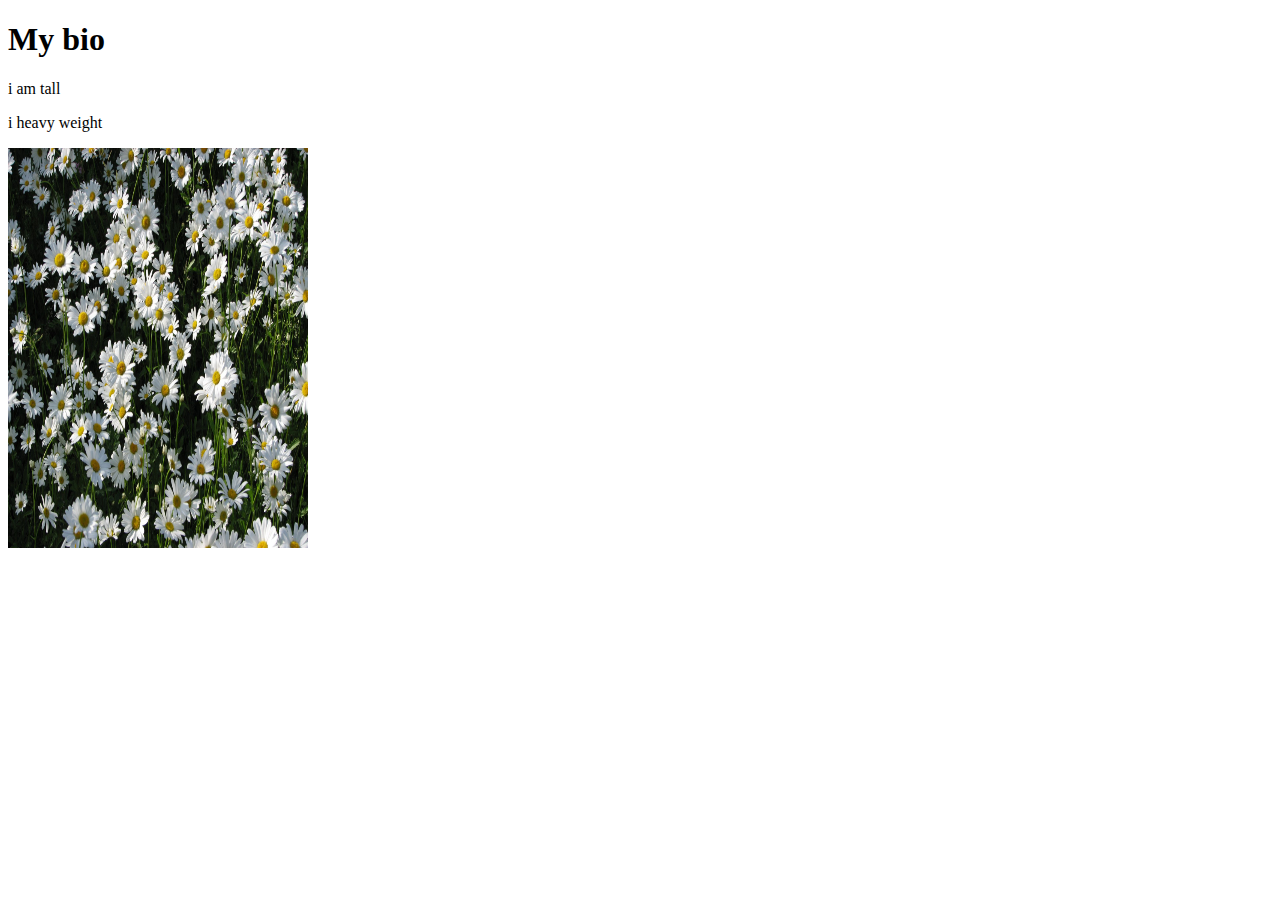
==== index.html @ f8566fb0 "add image" ====
<!DOCTYPE html>
<html lang="en">
<head>
    <meta charset="UTF-8">
    <meta http-equiv="X-UA-Compatible" content="IE=edge">
    <meta name="viewport" content="width=device-width, initial-scale=1.0">
    <title>Hellen</title>
    <link rel="stylesheet" href="CSS/style.css">
</head>
<body>
  <h1>My bio</h1> 
  <div>
    <p>i am tall</p>
    <p>i heavy weight</p>
  </div> 
  <div>
  <img src="images/daisys-1392171.jpg" 
  alt="image not found"
  width=300
  height=400>

  </div>
</body>
</html>
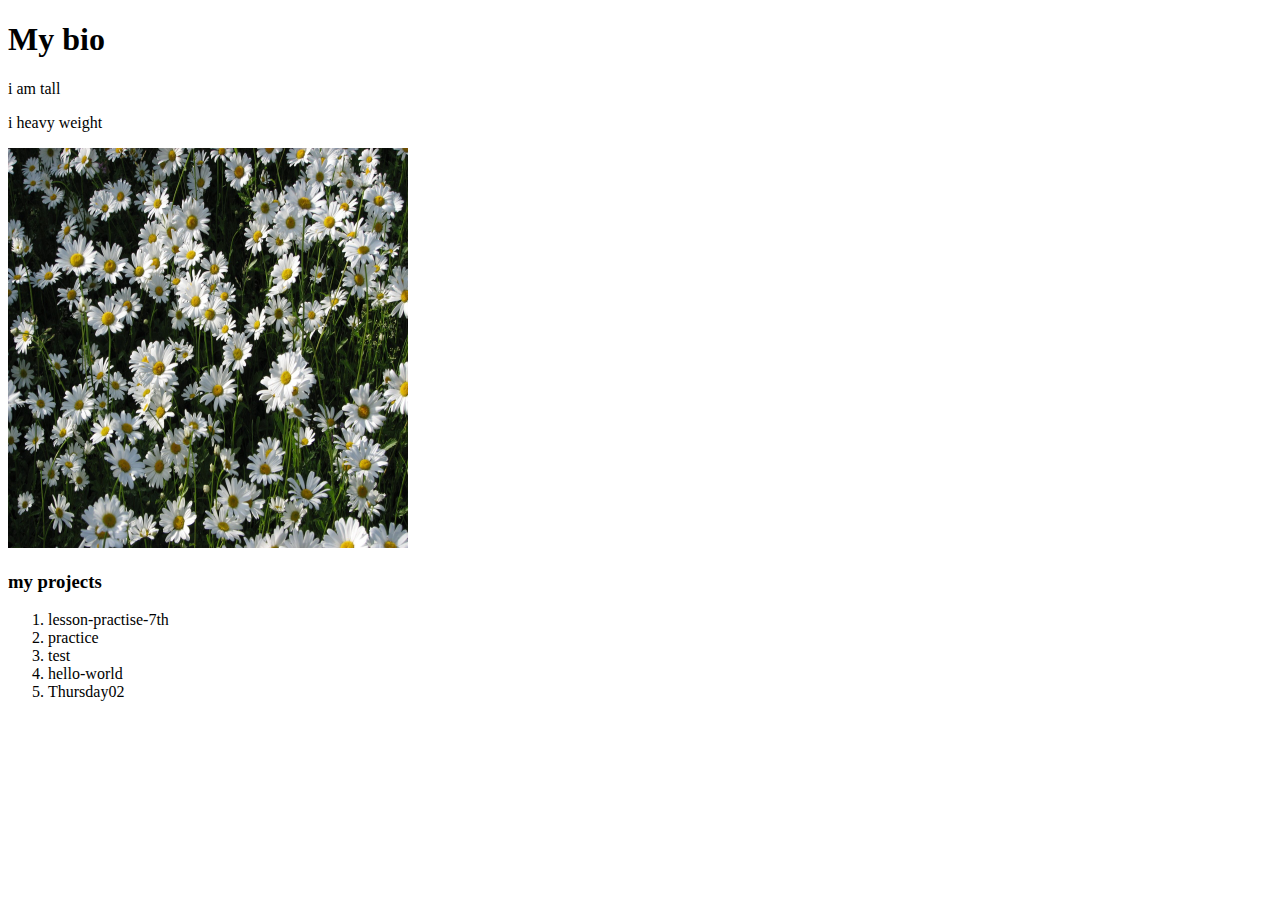
==== commit 9e186f6f: "added projects" ====
--- a/index.html
+++ b/index.html
@@ -16,8 +16,19 @@
   <div>
   <img src="images/daisys-1392171.jpg" 
   alt="image not found"
-  width=300
+  width=400
   height=400>
+  <div>
+<h3>my projects</h3>
+<ol>
+    <li>lesson-practise-7th</li>
+    <li>practice</li>
+    <li>test</li>
+    <li>hello-world</li>
+    <li>Thursday02</li>
+
+</ol>
+  </div>
 
   </div>
 </body>
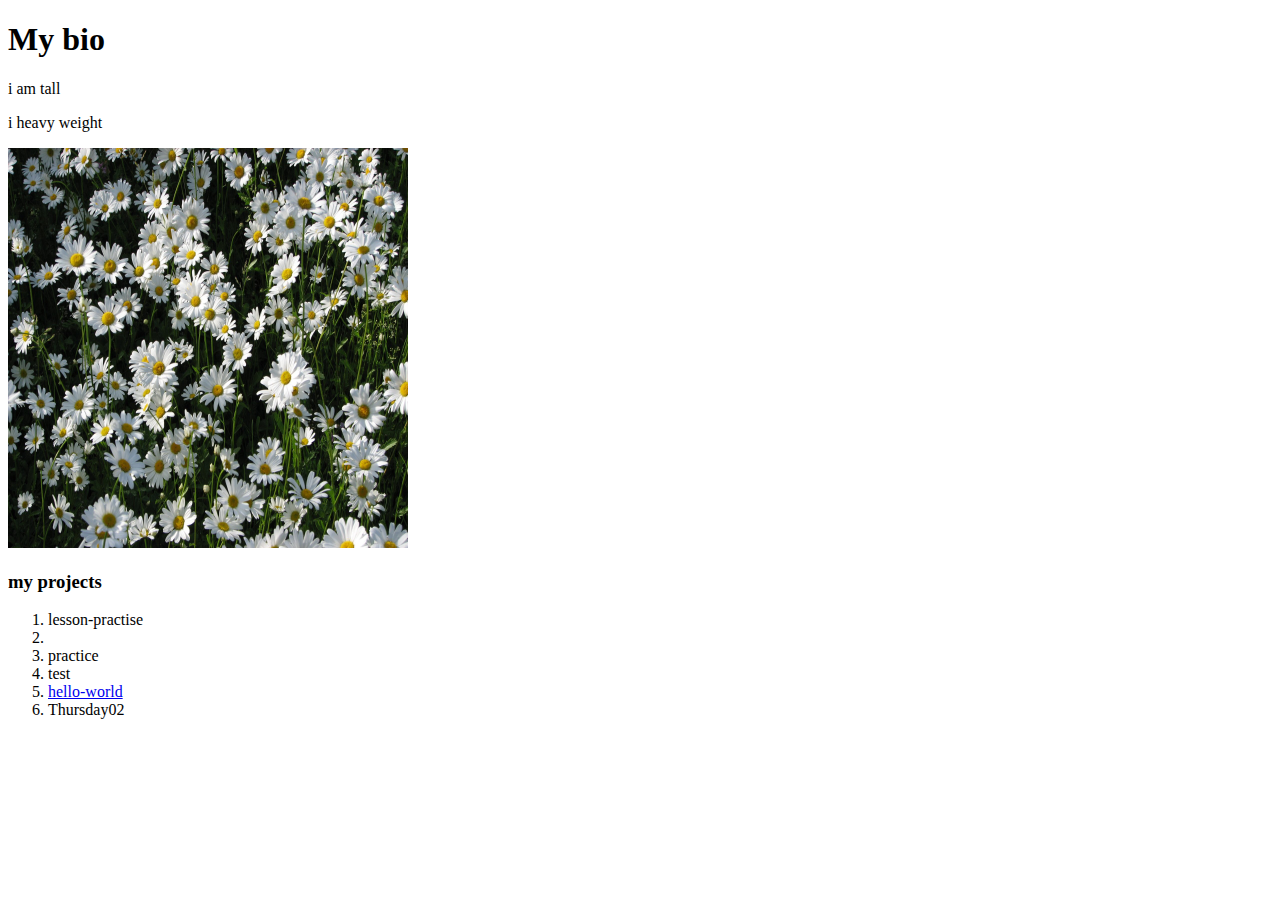
==== commit c59a8e6d: "add links" ====
--- a/index.html
+++ b/index.html
@@ -21,10 +21,10 @@
   <div>
 <h3>my projects</h3>
 <ol>
-    <li>lesson-practise-7th</li>
+    <li>lesson-practise<li>
     <li>practice</li>
     <li>test</li>
-    <li>hello-world</li>
+    <li><a href="https://github.com/hwaweru/hello-world.git" target="_blank">hello-world</a></li>
     <li>Thursday02</li>
 
 </ol>
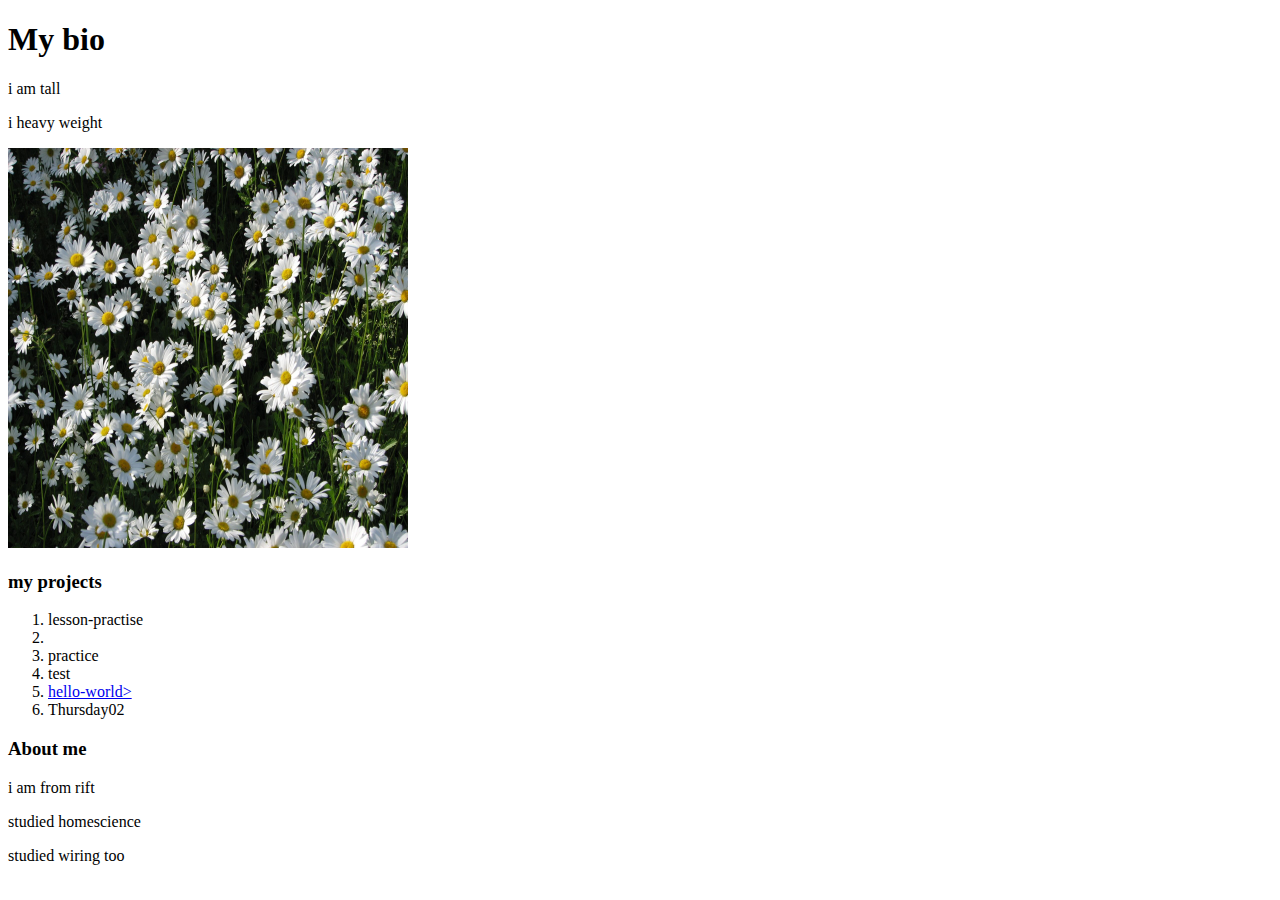
==== commit be666838: "add descr" ====
--- a/index.html
+++ b/index.html
@@ -22,14 +22,22 @@
 <h3>my projects</h3>
 <ol>
     <li>lesson-practise<li>
-    <li>practice</li>
+    <li><a href="https://github.com/hwaweru/lesson-practise-7th.git"target="_blank"></a>practice</a></li>
     <li>test</li>
-    <li><a href="https://github.com/hwaweru/hello-world.git" target="_blank">hello-world</a></li>
+    <li><a href="https://github.com/hwaweru/hello-world.git" target="_blank">hello-world></a></li>
     <li>Thursday02</li>
 
 </ol>
   </div>
+  <div>
+    <h3>About me</h3>
+   <p>i am from rift</p>
+   <p>studied homescience</p>
+   <p>studied wiring too</p>
+  </div>
 
+
+</p>
   </div>
 </body>
 </html>
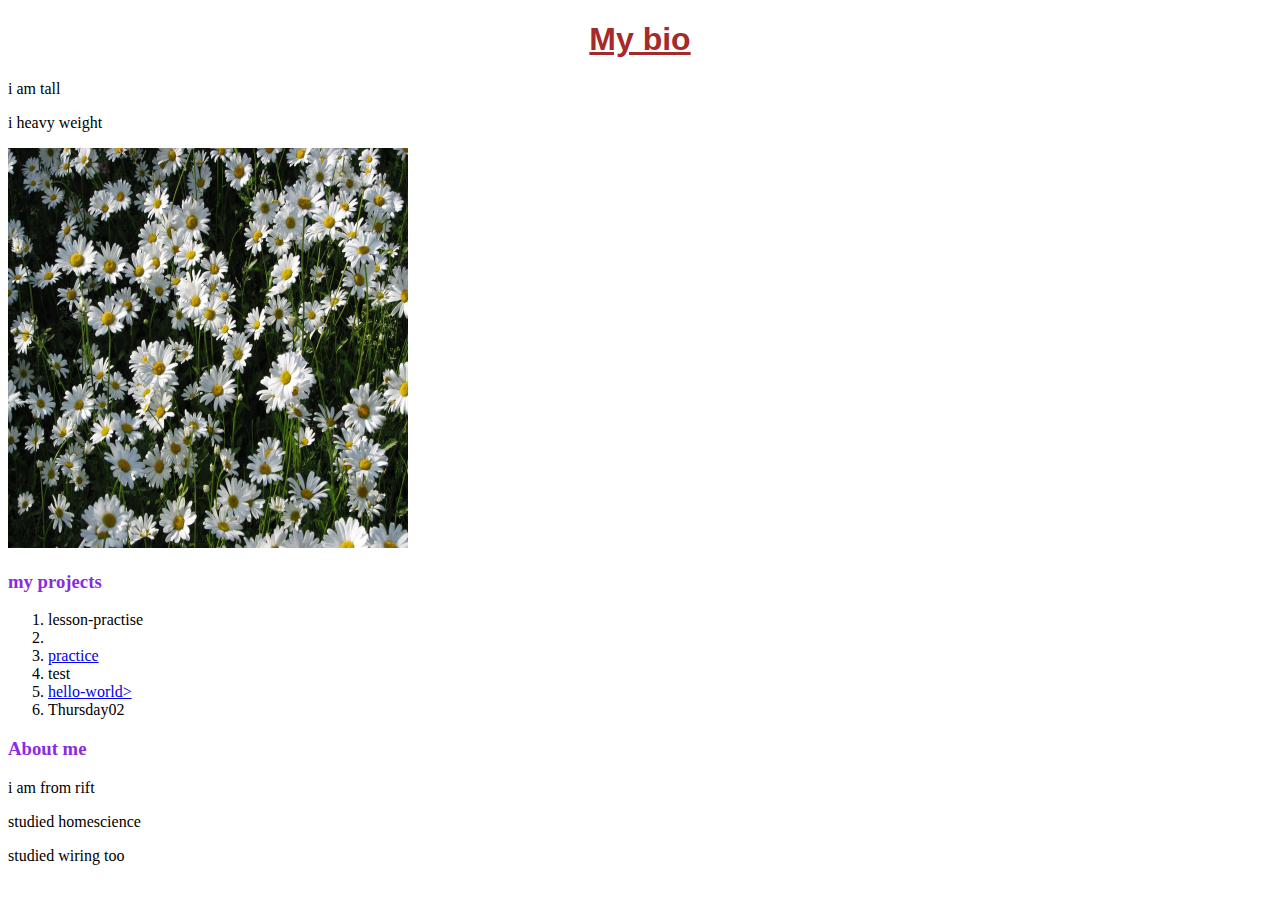
==== commit 48505785: "h3" ====
--- a/index.html
+++ b/index.html
@@ -22,7 +22,7 @@
 <h3>my projects</h3>
 <ol>
     <li>lesson-practise<li>
-    <li><a href="https://github.com/hwaweru/lesson-practise-7th.git"target="_blank"></a>practice</a></li>
+    <li><a href="https://github.com/hwaweru/lesson-practise-7th.git"target="_blank">practice</a></li>
     <li>test</li>
     <li><a href="https://github.com/hwaweru/hello-world.git" target="_blank">hello-world></a></li>
     <li>Thursday02</li>
--- a/CSS/style.css
+++ b/CSS/style.css
@@ -0,0 +1,9 @@
+h1
+{
+font-family: Arial, Helvetica, sans-serif;
+color: brown;text-align: center;text-decoration: underline;
+}
+h3
+{
+    font-family: Georgia, 'Times New Roman', Times, serif;text-decoration: dotted;color: blueviolet;
+}
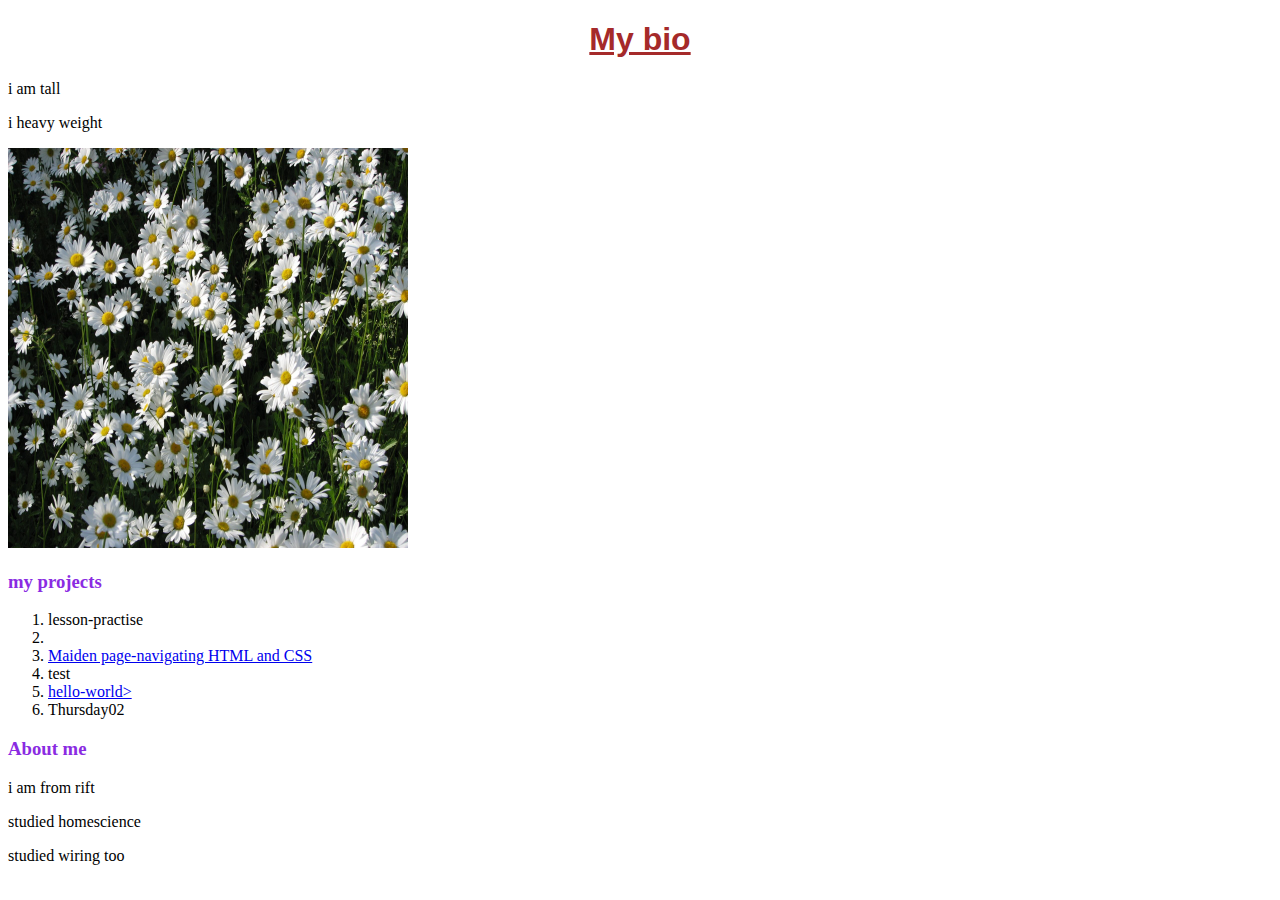
==== commit 08363309: "edited link" ====
--- a/index.html
+++ b/index.html
@@ -22,7 +22,7 @@
 <h3>my projects</h3>
 <ol>
     <li>lesson-practise<li>
-    <li><a href="https://github.com/hwaweru/lesson-practise-7th.git"target="_blank">practice</a></li>
+    <li><a href="https://github.com/hwaweru/lesson-practise-7th.git"target="_blank">Maiden page-navigating HTML and CSS</a></li>
     <li>test</li>
     <li><a href="https://github.com/hwaweru/hello-world.git" target="_blank">hello-world></a></li>
     <li>Thursday02</li>
--- a/CSS/style.css
+++ b/CSS/style.css
@@ -1,9 +1,11 @@
-h1
-{
-font-family: Arial, Helvetica, sans-serif;
-color: brown;text-align: center;text-decoration: underline;
+h1 {
+  font-family: Arial, Helvetica, sans-serif;
+  color: brown;
+  text-align: center;
+  text-decoration: underline;
 }
-h3
-{
-    font-family: Georgia, 'Times New Roman', Times, serif;text-decoration: dotted;color: blueviolet;
+h3 {
+  font-family: Georgia, "Times New Roman", Times, serif;
+  text-decoration: dotted;
+  color: blueviolet;
 }
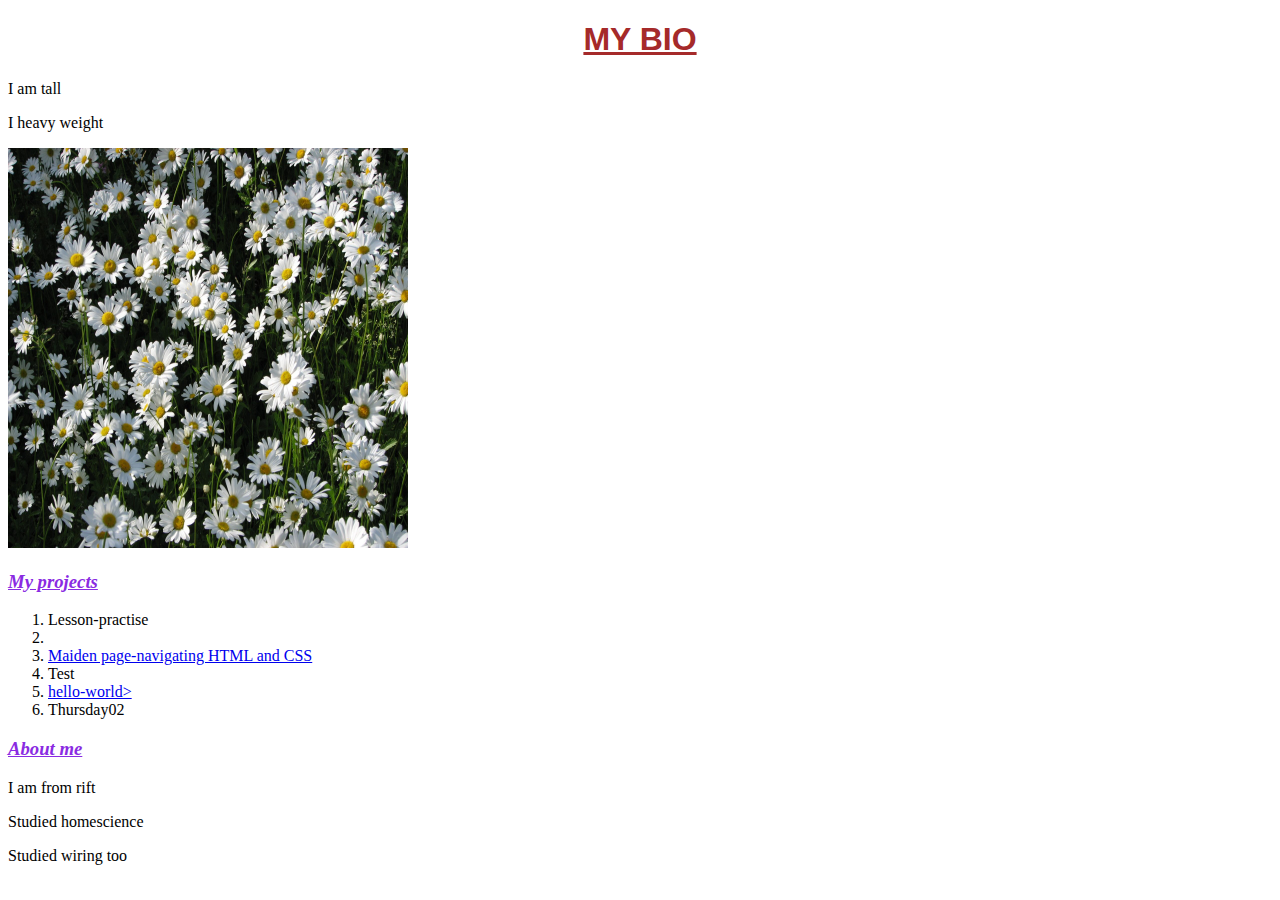
==== commit 45a8460e: "edited" ====
--- a/index.html
+++ b/index.html
@@ -8,10 +8,10 @@
     <link rel="stylesheet" href="CSS/style.css">
 </head>
 <body>
-  <h1>My bio</h1> 
+  <h1>MY BIO</h1> 
   <div>
-    <p>i am tall</p>
-    <p>i heavy weight</p>
+    <p>I am tall</p>
+    <p>I heavy weight</p>
   </div> 
   <div>
   <img src="images/daisys-1392171.jpg" 
@@ -19,11 +19,11 @@
   width=400
   height=400>
   <div>
-<h3>my projects</h3>
+<h3>My projects</h3>
 <ol>
-    <li>lesson-practise<li>
+    <li>Lesson-practise<li>
     <li><a href="https://github.com/hwaweru/lesson-practise-7th.git"target="_blank">Maiden page-navigating HTML and CSS</a></li>
-    <li>test</li>
+    <li>Test</li>
     <li><a href="https://github.com/hwaweru/hello-world.git" target="_blank">hello-world></a></li>
     <li>Thursday02</li>
 
@@ -31,9 +31,9 @@
   </div>
   <div>
     <h3>About me</h3>
-   <p>i am from rift</p>
-   <p>studied homescience</p>
-   <p>studied wiring too</p>
+   <p>I am from rift</p>
+   <p>Studied homescience</p>
+   <p>Studied wiring too</p>
   </div>
 
 
--- a/CSS/style.css
+++ b/CSS/style.css
@@ -7,5 +7,5 @@
 h3 {
   font-family: Georgia, "Times New Roman", Times, serif;
   text-decoration: dotted;
-  color: blueviolet;
+  color: blueviolet;font-style: italic;text-decoration: underline;
 }
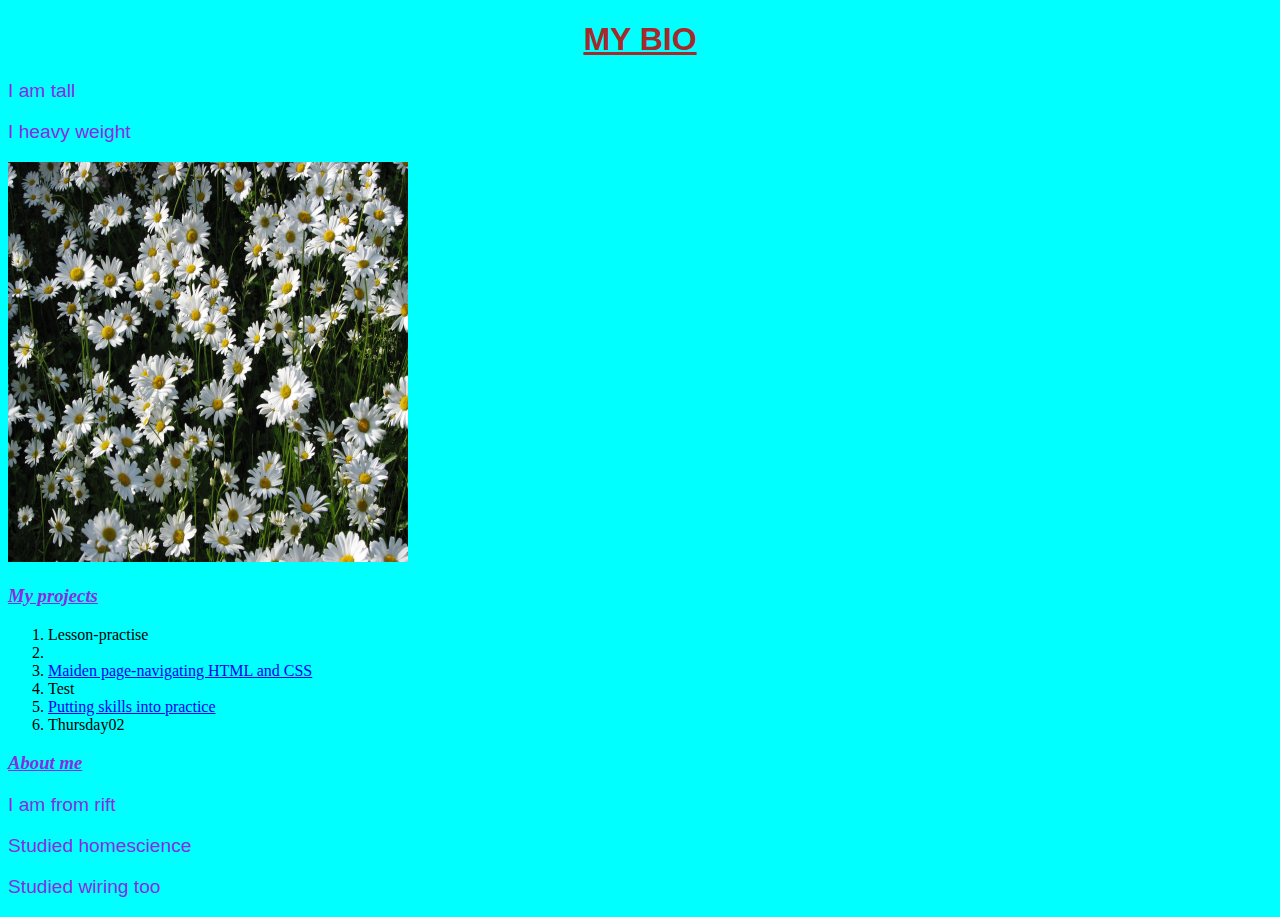
==== commit 98c8de51: "fonts updated" ====
--- a/index.html
+++ b/index.html
@@ -24,7 +24,7 @@
     <li>Lesson-practise<li>
     <li><a href="https://github.com/hwaweru/lesson-practise-7th.git"target="_blank">Maiden page-navigating HTML and CSS</a></li>
     <li>Test</li>
-    <li><a href="https://github.com/hwaweru/hello-world.git" target="_blank">hello-world></a></li>
+    <li><a href="https://github.com/hwaweru/hello-world.git" target="_blank">Putting skills into practice</a></li>
     <li>Thursday02</li>
 
 </ol>
--- a/CSS/style.css
+++ b/CSS/style.css
@@ -7,5 +7,16 @@
 h3 {
   font-family: Georgia, "Times New Roman", Times, serif;
   text-decoration: dotted;
-  color: blueviolet;font-style: italic;text-decoration: underline;
+  color: blueviolet;
+  font-style: italic;
+  text-decoration: underline;
 }
+body {
+  background-color: aqua;
+}
+p {
+  text-decoration: solid;
+  font-size: larger;
+  font-family: "Franklin Gothic Medium", "Arial Narrow", Arial, sans-serif;
+  color: blueviolet;
+}
